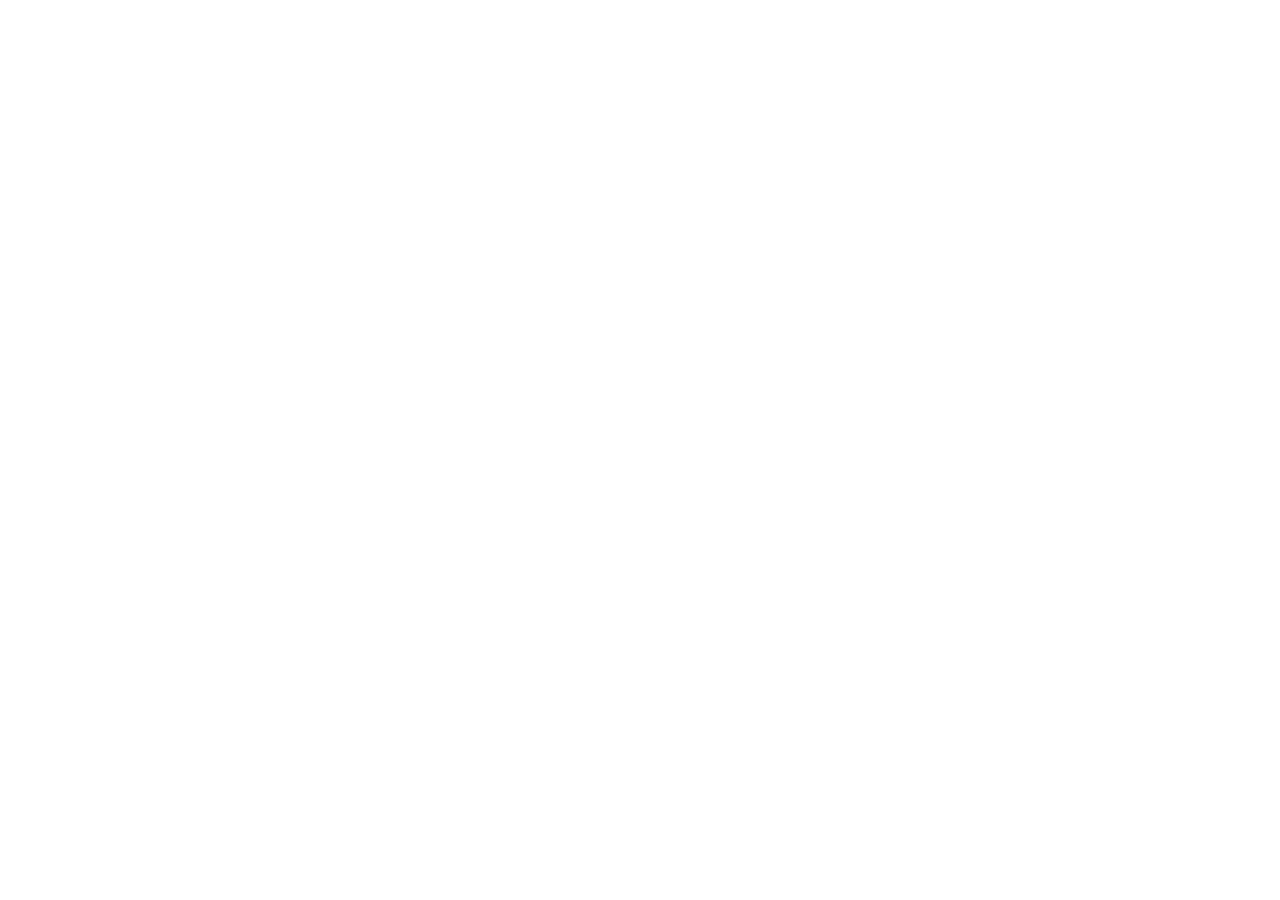
==== task_3/index.html @ b5c91ef3 "header" ====
<!DOCTYPE html>
<html>
<head>
  
</head>
<body>

  <header>
   
  </header>

  <main>

   
    <section>
     
    </section>

    <section>
      <div>
        <img src="">

        <div>
          <blockquote cite="">
            
          </blockquote>

          <p><span>
            
          </span></p>
          <p></p>
        </div>
      </div>
    </section>

  </main>

  <footer>
    
  </footer>

</body>
</html>
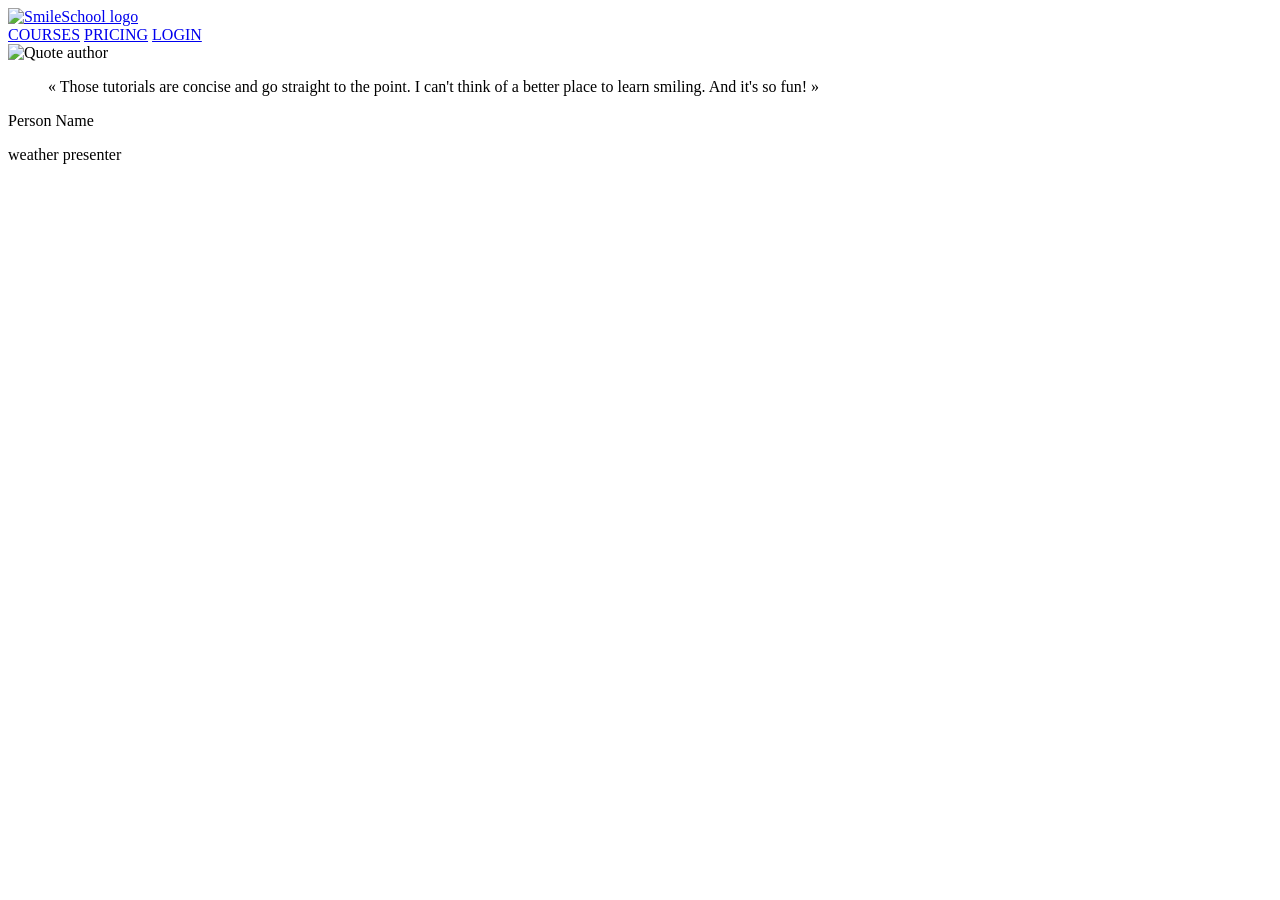
==== commit 0efb1a63: "Quote" ====
--- a/task_3/index.html
+++ b/task_3/index.html
@@ -1,43 +1,45 @@
 <!DOCTYPE html>
-<html>
+<html lang="en">
 <head>
-  
+  <meta charset="UTF-8">
+  <meta name="viewport" content="width=device-width, initial-scale=1.0">
+  <title>Homepage</title>
 </head>
 <body>
 
   <header>
-   
+    <a href="#">
+      <img src="images/logo.png" alt="SmileSchool logo">
+    </a>
+
+    <nav>
+      <a href="#">COURSES</a>
+      <a href="#">PRICING</a>
+      <a href="#">LOGIN</a>
+    </nav>
   </header>
 
   <main>
 
-   
-    <section>
-     
-    </section>
+    <!-- Banner section -->
 
     <section>
       <div>
-        <img src="">
+        <img src="images/quote.png" alt="Quote author">
 
         <div>
-          <blockquote cite="">
-            
+          <blockquote>
+            « Those tutorials are concise and go straight to the point. I can't think of a better place to learn smiling. And it's so fun! »
           </blockquote>
 
-          <p><span>
-            
-          </span></p>
-          <p></p>
+          <p>Person Name</p>
+
+          <p>weather presenter</p>
         </div>
       </div>
     </section>
 
   </main>
 
-  <footer>
-    
-  </footer>
-
 </body>
 </html>
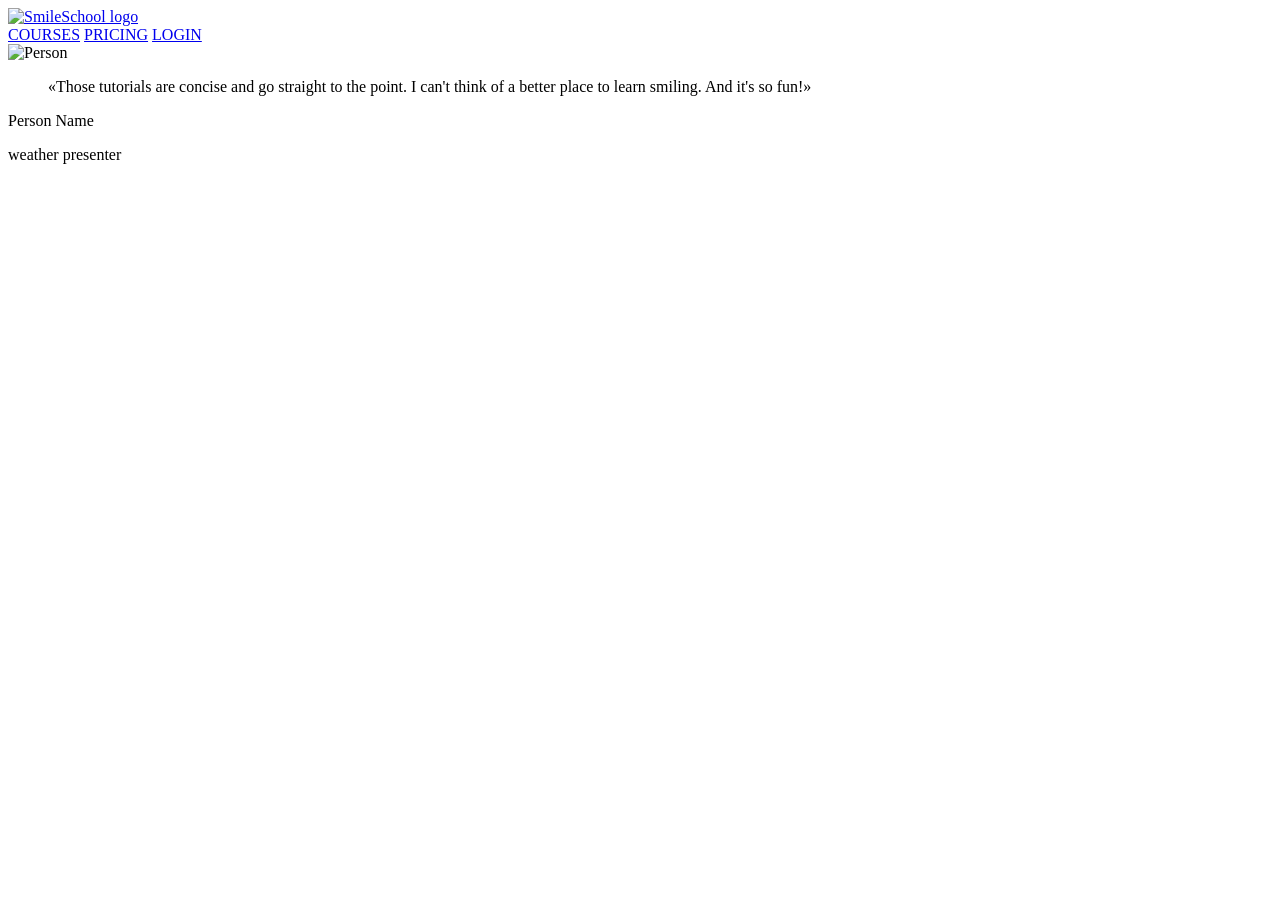
==== commit f6bcfe91: "Quote" ====
--- a/task_3/index.html
+++ b/task_3/index.html
@@ -1,8 +1,8 @@
 <!DOCTYPE html>
 <html lang="en">
 <head>
-  <meta charset="UTF-8">
-  <meta name="viewport" content="width=device-width, initial-scale=1.0">
+  <meta >
+  <meta >
   <title>Homepage</title>
 </head>
 <body>
@@ -24,22 +24,16 @@
     <!-- Banner section -->
 
     <section>
-      <div>
-        <img src="images/quote.png" alt="Quote author">
+  <div>
+    <img src="images/avatar.png" alt="Person">
+    <div>
+      <blockquote>
+        «Those tutorials are concise and go straight to the point. I can't think of a better place to learn smiling. And it's so fun!»
+      </blockquote>
 
-        <div>
-          <blockquote>
-            « Those tutorials are concise and go straight to the point. I can't think of a better place to learn smiling. And it's so fun! »
-          </blockquote>
+      <p>Person Name</p>
 
-          <p>Person Name</p>
-
-          <p>weather presenter</p>
-        </div>
-      </div>
-    </section>
-
-  </main>
-
-</body>
-</html>+      <p>weather presenter</p>
+    </div>
+  </div>
+</section>
